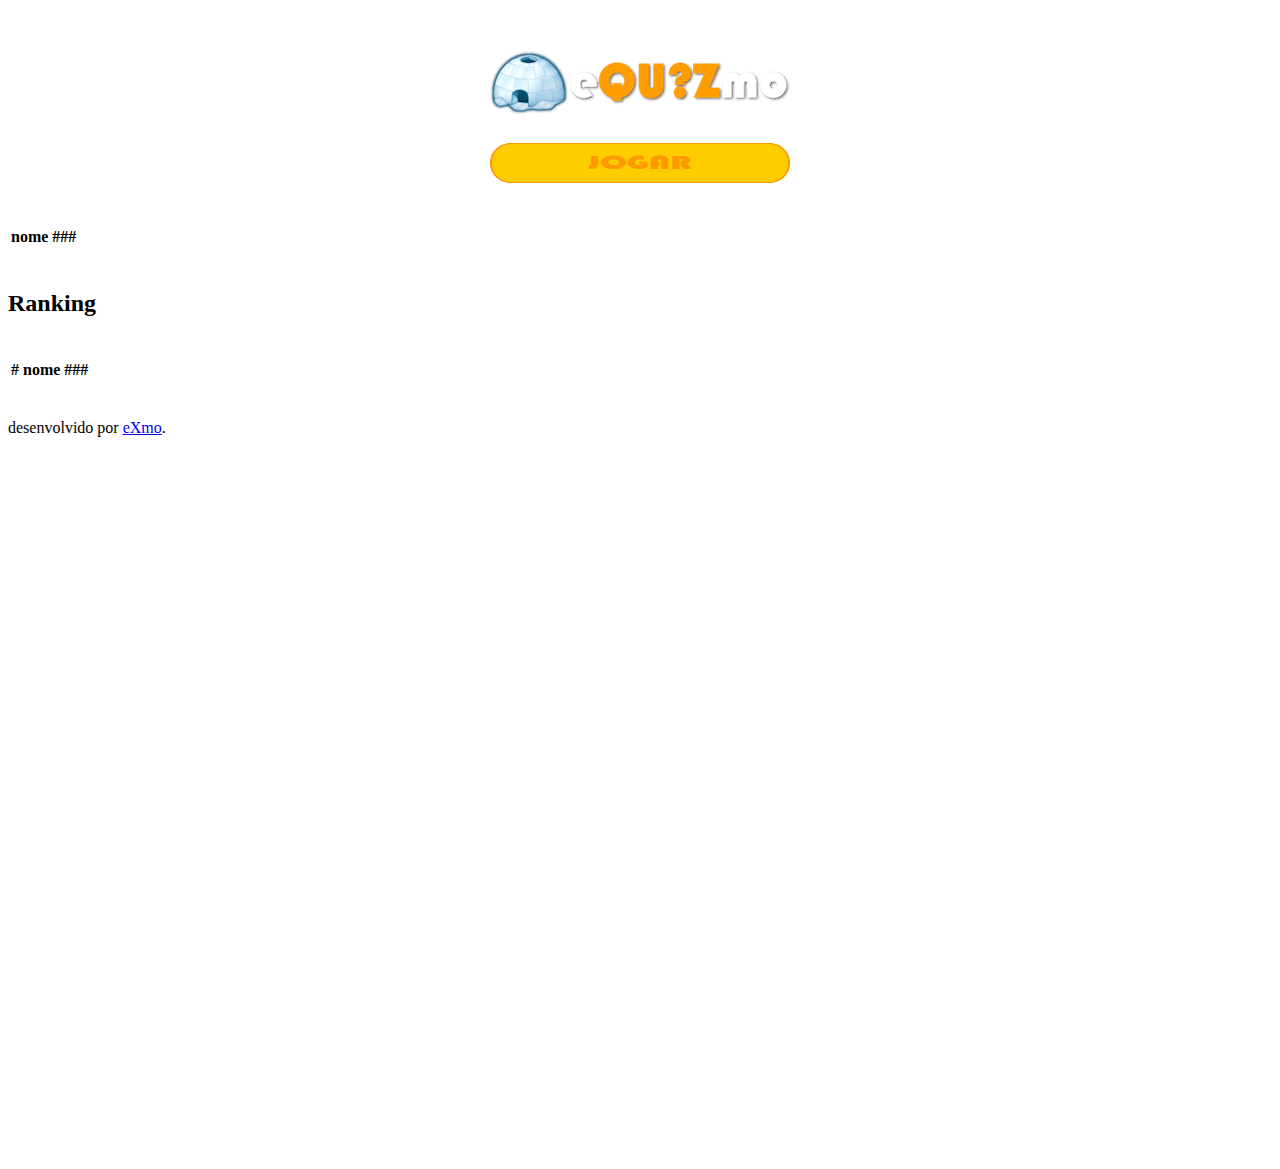
==== src/main/webapp/index.html @ 7266b41b "Adicionando o código do projeto" ====
<!DOCTYPE html>
<html xmlns="http://www.w3.org/1999/xhtml" xmlns:fb="https://www.facebook.com/2008/fbml">
<head>
<title>.:: Exmo/Quiz ::.</title>
	<script type="text/javascript" src="js/jquery-1.9.0.min.js"></script>
	<script type="text/javascript" src="js/facebook.all.js"></script>
	<link rel="stylesheet" href="css/default.css" type="text/css" />
</head>

<header id="banner" class="body"> 
	<h1 align="center">
		<img src="images/logo_inicial.png" alt="eQu?Zmo" width="300px" height="63px"/>
	</h1>
</header>

<body>

<p id="jogar" align="center">
	<img src="images/botao_jogar.png" width="300px" height="40px" id="dagger" />
</p>

<div id="jogador">
	<table>
		<tr>
			<td><h4 id="nome">nome</h4></td>
		    <td><h4 id="pontos">###</h4></td>
		</tr>
	</table>
</div>

<div id="ranking">
	<h2>Ranking</h2>
	<table>
		<tr>
			<td><h4 id="posicao">#</h4></td>
		    <td><h4 id="nomeDoJogador">nome</h4></td>
		    <td><h4 id="score">###</h4></td>
		</tr>
	</table>
</div>

<div id="fb-root"></div>
  <script>

	var APP_ID = '229599823842254';
	var FIRST_PAGE = 'https://apps.facebook.com/equizmo/';
	var uid = '';
    var accessToken = '';
	var email ='teste@email.com';
	var nome ='';;
	var longitude=10;
	var latitude=10;
	  
    $(function(){
      FB.init({ apiKey: APP_ID,
        channelUrl : 'http://quiz-exmo.rhcloud.com/facebook/channel.html',
        status     : true, // check login status
        cookie     : true, // enable cookies to allow the server to access the session
        xfbml      : true,  // parse XFBML
        frictionlessRequests: true
        });
      FB.getLoginStatus(function(response) {
    	  console.log(response);
    	  if (response.status === 'connected') {
              uid = response.authResponse.userID;
              accessToken = response.authResponse.accessToken;

              userInfo();
              
              console.log('connected and allowed');
          } else if (response.status === 'not_authorized') {
              console.log('connected but not allowed');
              top.location.href = "https://www.facebook.com/dialog/oauth?client_id="+APP_ID+"&redirect_uri="+FIRST_PAGE+"&scope=email, user_about_me, publish_stream, publish_actions, manage_notifications";
          } else {
              console.log('isnt even logged in to Facebook');
              top.location.href = "https://www.facebook.com/dialog/oauth?client_id="+APP_ID+"&redirect_uri="+FIRST_PAGE+"+&scope=email, user_about_me, publish_stream, publish_actions, manage_notifications";
          }
      });
    });

    function userInfo(){
    	console.log('Getting user info ('+uid+') and allowed');
        FB.api('/'+uid, function(r) {
        	console.log(r);
        	name = r.name;
        	//email = r.email;
        	
			$("#nome").text(name);	

			loginOnQuiz();			           
		});
		
    }

    function loginOnQuiz(){
		var soapMessage = "";
		soapMessage+="<soapenv:Envelope xmlns:soapenv=\"http://schemas.xmlsoap.org/soap/envelope/\" xmlns:web=\"http://webservice/\">";
		soapMessage+="<soapenv:Header></soapenv:Header>";
		soapMessage+="<soapenv:Body>"
		soapMessage+="  <web:login>";
		soapMessage+="    <name>"+name+"</name>";
		soapMessage+="    <email>"+email+"</email>";
		soapMessage+="    <latitude>"+latitude+"</latitude>";
		soapMessage+="    <longitude>"+longitude+"</longitude>";
		soapMessage+="  </web:login>";
		soapMessage+="</soapenv:Body>";
		soapMessage+="</soapenv:Envelope>";

		console.log(soapMessage);
		$.ajax({
			url: "https://quiz-exmo.rhcloud.com/user",
			type: "POST",
			dataType: "xml",
			data: soapMessage,
			complete: function(xmlHttpRequest, status){
				console.log(xmlHttpRequest);
				console.log(status);
				$(xmlHttpRequest.responseXML)
				    .find('return')
				    .each(function(){
				    	$("#pontos").text(this.text());
				 	}
				 );
			},
			SOAPAction: "login",
			contentType: "text/xml; charset=\"utf-8\""
		});
    }
    
  </script>


</body>

<footer>
<p>desenvolvido por <a href="http://exmo.github.com">eXmo</a>.</p>
</footer>


</html>
---- src/main/webapp/css/default.css ----
html {
    background-image: 
      url('/images/background.png');
    background-repeat: no-repeat;
    background-size: 100% 100%;
	padding-top: 1.85em;
    display: inline-block;
    min-height: 1139px;
}
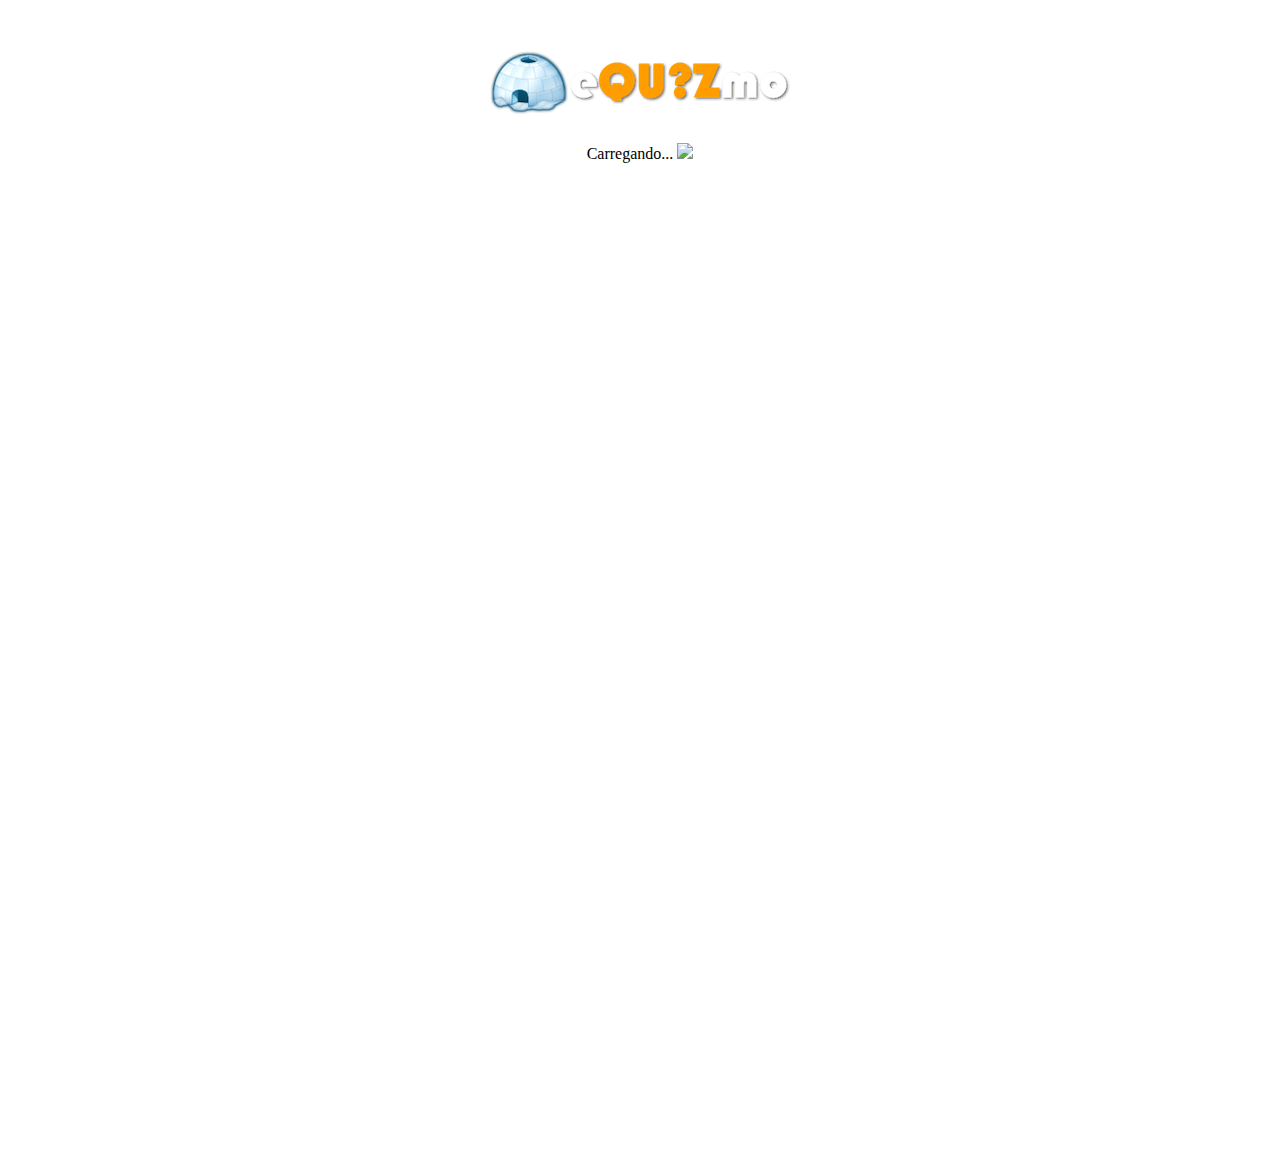
==== commit ed3dde1a: "Update index.html" ====
--- a/src/main/webapp/index.html
+++ b/src/main/webapp/index.html
@@ -1,64 +1,106 @@
+
 <!DOCTYPE html>
 <html xmlns="http://www.w3.org/1999/xhtml" xmlns:fb="https://www.facebook.com/2008/fbml">
 <head>
 <title>.:: Exmo/Quiz ::.</title>
-	<script type="text/javascript" src="js/jquery-1.9.0.min.js"></script>
-	<script type="text/javascript" src="js/facebook.all.js"></script>
-	<link rel="stylesheet" href="css/default.css" type="text/css" />
+	<meta charset="utf-8" />
+
+	<script src="js/jquery-1.9.0.min.js"></script>
+	<script src="js/jquery-ui-1.10.0.custom.min.js"></script>
+	<script src="js/facebook.all.js"></script>
+	
+	<link href="css/default.css" type="text/css" rel="stylesheet" />
+	<link href="css/custom-theme/jquery-ui-1.10.0.custom.css" type="text/css" rel="stylesheet">
+	
 </head>
 
 <header id="banner" class="body"> 
 	<h1 align="center">
-		<img src="images/logo_inicial.png" alt="eQu?Zmo" width="300px" height="63px"/>
+		<img src="images/logo_inicial.png" alt="eQu?zMo" width="300px" height="63px"/>
 	</h1>
 </header>
 
 <body>
 
-<p id="jogar" align="center">
-	<img src="images/botao_jogar.png" width="300px" height="40px" id="dagger" />
-</p>
-
-<div id="jogador">
-	<table>
+<div id="loading" align="center">
+	Carregando...
+	<img id="pinguim" src="images/pinguim.gif" />
+</div>
+
+<div id="telaInicial" align="center" class="ui-corner-all">
+	<div id="jogador" class="ui-widget">
+		<table>
+			<tr>
+				<td><h4 id="nome">nome</h4></td>
+			    <td><h4 id="pontos">###</h4></td>
+			</tr>
+		</table>
+	</div>
+	<p id="jogar" align="center">
+		<img id="btnJogar" src="images/botao_jogar.png" width="240px" height="32px" />
+		<br />
+		<button id="btnConvidar" class="resposta" style="width: 240px; height: 32px;">
+			Desafiar amigos
+		</button>
+	</p>
+	<div id="ranking" class="ui-widget">
+		<h2>Ranking</h2>
+		<div id="rankingList"></div>
+	</div>
+</div>
+
+<div id="telaCategoria" align="center">
+	<h2>Selecionar categoria</h2>
+	<div id="categoriaList"></div>
+</div>
+
+<div id="telaPergunta" align="center">
+	<h2 id="categoria"></h2>
+	<table style="width: 420px;">
 		<tr>
-			<td><h4 id="nome">nome</h4></td>
-		    <td><h4 id="pontos">###</h4></td>
+			<td id="textoPergunta" width="80%"></td>
+			<td id="numeroPergunta"></td>
 		</tr>
 	</table>
+	<div id="alternativasList"></div>
 </div>
 
-<div id="ranking">
-	<h2>Ranking</h2>
-	<table>
-		<tr>
-			<td><h4 id="posicao">#</h4></td>
-		    <td><h4 id="nomeDoJogador">nome</h4></td>
-		    <td><h4 id="score">###</h4></td>
-		</tr>
-	</table>
-</div>
 
 <div id="fb-root"></div>
   <script>
 
 	var APP_ID = '229599823842254';
 	var FIRST_PAGE = 'https://apps.facebook.com/equizmo/';
+	var DOMAIN = 'https://quiz-exmo.rhcloud.com/';
+
+	var PONTOS = 0;
+	var PONTUACAO = 0;
+	var INDICE_PERGUNTA = -1;
+	
 	var uid = '';
     var accessToken = '';
-	var email ='teste@email.com';
-	var nome ='';;
+	var email ='';
+	var nome ='';
 	var longitude=10;
 	var latitude=10;
+	var categoria = '';
+
+	var objetoPerguntas;
+	
+	console.log(DOMAIN);
 	  
     $(function(){
+
+      esconderTelas();	
+      
       FB.init({ apiKey: APP_ID,
-        channelUrl : 'http://quiz-exmo.rhcloud.com/facebook/channel.html',
+        channelUrl : DOMAIN+'/facebook/channel.html',
         status     : true, // check login status
         cookie     : true, // enable cookies to allow the server to access the session
         xfbml      : true,  // parse XFBML
         frictionlessRequests: true
-        });
+      });
+      
       FB.getLoginStatus(function(response) {
     	  console.log(response);
     	  if (response.status === 'connected') {
@@ -76,22 +118,34 @@
               top.location.href = "https://www.facebook.com/dialog/oauth?client_id="+APP_ID+"&redirect_uri="+FIRST_PAGE+"+&scope=email, user_about_me, publish_stream, publish_actions, manage_notifications";
           }
       });
+
+	  	$('#btnJogar').click(function(){
+		 	carregarCategorias();
+	   	});
+
+	  	$('#btnConvidar').click(function(){
+	  		FB.ui({ method: 'apprequests', 
+	  	       message: 'Vamos exercitar a mente!'});		  
+		});
+      
     });
 
     function userInfo(){
-    	console.log('Getting user info ('+uid+') and allowed');
+    	console.log('Getting user info ('+uid+')');
         FB.api('/'+uid, function(r) {
         	console.log(r);
         	name = r.name;
-        	//email = r.email;
+        	email = r.email;
         	
 			$("#nome").text(name);	
 
-			loginOnQuiz();			           
+			loginOnQuiz();	
+			carregarRanking();		           
 		});
 		
     }
 
+    /* Logando no Quiz usando SOAP */
     function loginOnQuiz(){
 		var soapMessage = "";
 		soapMessage+="<soapenv:Envelope xmlns:soapenv=\"http://schemas.xmlsoap.org/soap/envelope/\" xmlns:web=\"http://webservice/\">";
@@ -108,33 +162,143 @@
 
 		console.log(soapMessage);
 		$.ajax({
-			url: "https://quiz-exmo.rhcloud.com/user",
+			url: "/user",
 			type: "POST",
 			dataType: "xml",
 			data: soapMessage,
 			complete: function(xmlHttpRequest, status){
-				console.log(xmlHttpRequest);
 				console.log(status);
-				$(xmlHttpRequest.responseXML)
-				    .find('return')
-				    .each(function(){
-				    	$("#pontos").text(this.text());
-				 	}
-				 );
+				xml = xmlHttpRequest.responseText;
+				xmlDoc = $.parseXML( xml ),
+			    $xml = $( xmlDoc ),
+			    PONTOS = parseInt($xml.find("return").text());
+				$("#pontos").text(PONTOS);
+		
 			},
 			SOAPAction: "login",
 			contentType: "text/xml; charset=\"utf-8\""
 		});
     }
+
+    function carregarRanking(){
+        $.ajax(DOMAIN+'/rest/user/ranking/99', {
+            dataType: 'json',
+            success: function (data) {
+            	console.log(data);
+				$('#rankingList').empty();
+				$.each(data.users, function(i,user) {
+					$('#rankingList').append('<p>'+(i+1)+' - '+user.name+' ('+user.points+')</p>');
+				});
+				exibir('#telaInicial');
+            }
+        });
+        
+    }
+
+    function carregarCategorias(){
+        esconderTelas();
+    	$('#loading').show();
+        $.ajax(DOMAIN+'/rest/quiz/listCategories', {
+            dataType: 'json',
+            success: function (data) {
+            	console.log(data);
+            	$('#categoriaList').empty();
+				$.each(data, function(i,categoria) {
+					$('#categoriaList').append('<p><a href="javascript:carregarPerguntas(\''+categoria+'\');">'+categoria+'</a></p>');
+				});
+				exibir('#telaCategoria');
+            }
+        });
+        
+    }
+    
+	function exibir(tela){
+		$('#loading').hide();
+		esconderTelas();
+		$(tela).show();
+	}
+
+	function esconderTelas(){
+		$('#telaInicial').hide();
+		$('#telaCategoria').hide();
+		$('#telaPergunta').hide();
+	}
+
+	function carregarPerguntas(cat){
+		categoria = cat;
+		esconderTelas();
+    	$('#loading').show();
+        $.ajax(DOMAIN+'rest/quiz/get/'+cat, {
+            dataType: 'json',
+            success: function (data) {
+            	console.log(data);
+            	objetoPerguntas = data;
+            	PONTUACAO = 0;
+				exibir('#telaPergunta');
+				exibirProximaPergunta();
+            }
+        });
+    }
+
+    function exibirProximaPergunta(){
+    	INDICE_PERGUNTA = INDICE_PERGUNTA+1;
+    	if(objetoPerguntas.questions.length>INDICE_PERGUNTA){
+			questao = objetoPerguntas.questions[INDICE_PERGUNTA];
+			$("#categoria").text(objetoPerguntas.category);
+			$("#textoPergunta").text(questao.enunciation);
+			$("#numeroPergunta").text(INDICE_PERGUNTA+1+" de "+objetoPerguntas.questions.length);
+			$('#alternativasList').empty();
+			$.each(questao.propositions, function(i,p) {
+				id = INDICE_PERGUNTA+"_"+i;
+				button = "<button id=\""+id+"\" class=\"resposta\" onclick=\"javascript:responderPergunta("+INDICE_PERGUNTA+","+i+");\">"+p+"</button>";
+				$('#alternativasList').append('<p> '+button+'</p>');
+			});
+    	}else{
+        	//Resultado
+        	enviarResultado();
+        }
+    }
+
+    function responderPergunta(perguntaID, respostaID){
+		button = $("#"+perguntaID+"_"+respostaID);
+    	console.log(button);
+    	
+		if(objetoPerguntas.questions[perguntaID].answer==respostaID){
+			PONTUACAO+=120;
+			button.bgcolor='#00FF00';
+		}else{
+			button.bgcolor='#FF0000';
+		}
+		setTimeout(exibirProximaPergunta(), 600);
+    }
+
+    function enviarResultado(){
+    	esconderTelas();
+    	$('#loading').show();
+        $.ajax(DOMAIN+'rest/user/addPoints/'+email+'/'+PONTUACAO, {
+            dataType: 'json',
+            success: function (data) {
+            	console.log(data);
+            	PONTOS+=PONTUACAO;
+            	$("#pontos").text(PONTOS);
+            	carregarRanking();
+
+				scoreMessage = 'Acabei de fazer '+PONTUACAO+' pontos no eQu?zMo! Consegue me superar?'
+            	
+            	FB.ui({ method: 'feed', 
+                    message: scoreMessage,
+                    description: scoreMessage,
+                    caption: FIRST_PAGE,
+                    link: FIRST_PAGE
+                });
+            	
+				// Zera tudo!
+            	PONTUACAO = 0;
+            	INDICE_PERGUNTA = -1;
+            }
+        });
+    }
     
   </script>
-
-
 </body>
-
-<footer>
-<p>desenvolvido por <a href="http://exmo.github.com">eXmo</a>.</p>
-</footer>
-
-
-</html>+</html>
